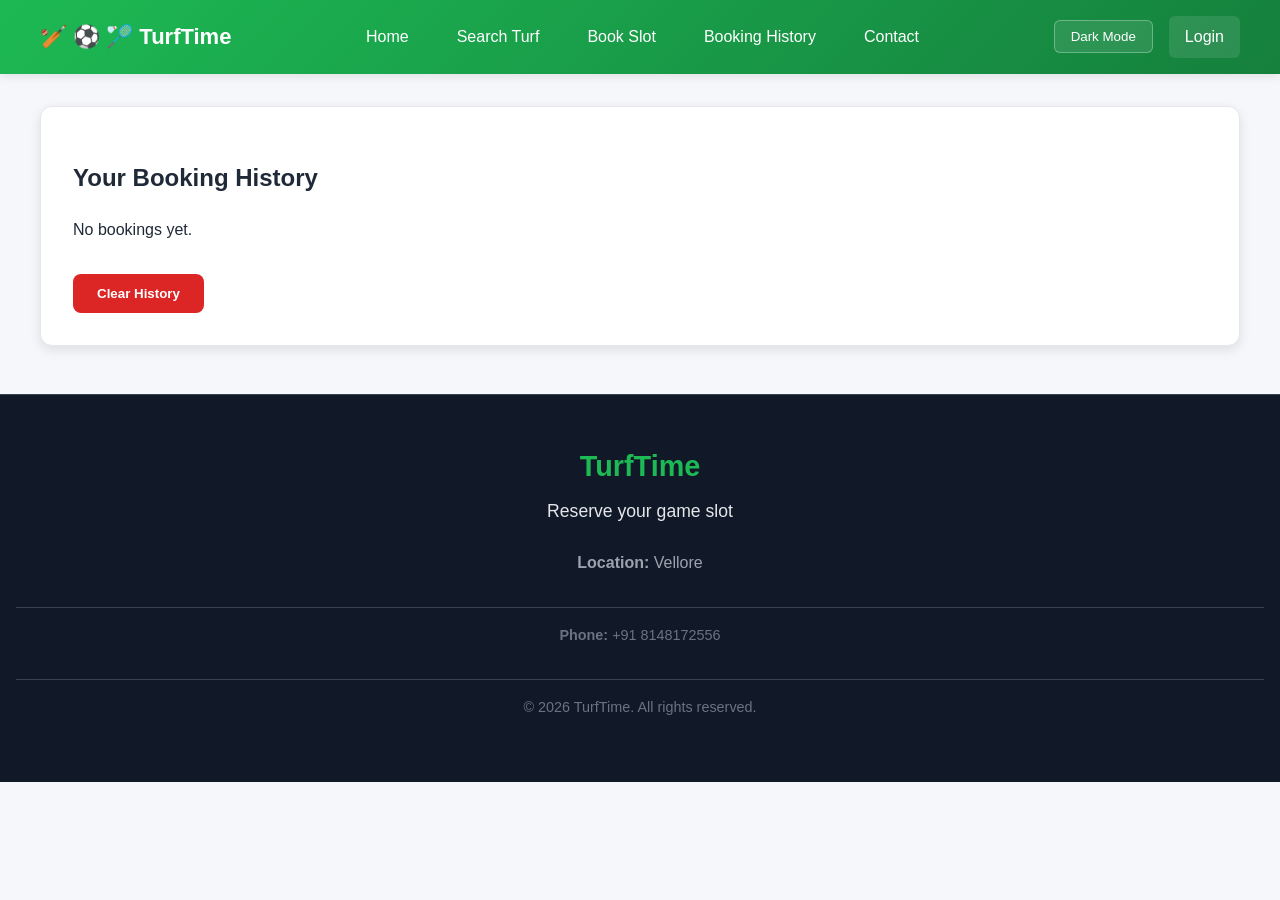
==== Turf/turf-booking/history.html @ 98d8f5ec "Add files via upload" ====
<!DOCTYPE html>
<html lang="en">
<head>
    <meta charset="UTF-8">
    <meta name="viewport" content="width=device-width, initial-scale=1.0">
    <title>Booking History - TurfTime</title>
    <link rel="stylesheet" href="css/style.css">
</head>
<body>
    <header>
        <div class="navbar-container">
            <div class="logo">🏏 ⚽ 🏸 TurfTime</div>
            <nav class="main-nav" id="main-nav">
                <a href="index.html">Home</a>
                <a href="index.html#search-section">Search Turf</a>
                <a href="booking.html">Book Slot</a>
                <a href="history.html">Booking History</a>
                <a href="#footer">Contact</a>
            </nav>
            <div class="navbar-right">
                <button id="dark-mode-toggle" class="theme-toggle">Dark Mode</button>
                <a href="login.html" id="login-link" class="login-link">Login</a>
                <div id="profile-container" class="profile-container" style="display:none;">
                    <div id="profile-icon" class="profile-icon"></div>
                    <div id="profile-dropdown" class="profile-dropdown" style="display:none;">
                        <div class="dropdown-header">Username: <span id="dropdown-username"></span></div>
                        <div class="dropdown-phone">Phone: <span id="dropdown-phone"></span></div>
                        <hr>
                        <a href="#" id="profile-booking">Booking History</a>
                        <a href="#" id="profile-logout">Logout</a>
                    </div>
                </div>
            </div>
            <div class="hamburger" id="hamburger">☰</div>
        </div>
    </header>
    <main>
        <section id="history-section">
            <h2>Your Booking History</h2>
            <div id="bookings-list">
               
            </div>
            <button id="clear-history">Clear History</button>
        </section>
    </main>
    <footer id="footer">
        <div class="footer-content">
            <h3>TurfTime</h3>
            <p>Reserve your game slot</p>
            <div class="contact-info">
                <p><strong>Location:</strong> Vellore</p>
                <p><strong>Phone:</strong> +91 8148172556</p>
            </div>
        </div>
        <p>&copy; 2026 TurfTime. All rights reserved.</p>
    </footer>
    <script src="js/auth.js"></script>
    <script src="js/script.js"></script>
</body>
</html>
---- Turf/turf-booking/css/style.css ----
/* General Styles */
body {
    font-family: 'Segoe UI', Tahoma, Geneva, Verdana, sans-serif;
    margin: 0;
    padding: 0;
    background-color: #F5F7FA;
    color: #1F2937;
    transition: background-color 0.3s ease, color 0.3s ease;
    line-height: 1.6;
}

body.dark {
    background-color: #0F172A;
    color: #E5E7EB;
}

header {
    background: linear-gradient(135deg, #1DB954 0%, #15803D 100%);
    color: white;
    padding: 1rem;
    text-align: center;
    box-shadow: 0 2px 10px rgba(0, 0, 0, 0.1);
}

header.dark {
    background: linear-gradient(135deg, #15803D 0%, #0F5132 100%);
}

.navbar-container {
    display: flex;
    justify-content: space-between;
    align-items: center;
    max-width: 1200px;
    margin: 0 auto;
    position: relative;
}

.logo {
    font-size: 1.5rem;
    font-weight: bold;
    color: white;
    display: flex;
    align-items: center;
    gap: 0.5rem;
    transition: transform 0.3s ease;
}

.logo:hover {
    transform: scale(1.05);
}

.main-nav {
    display: flex;
    gap: 1rem;
}

.main-nav a {
    color: white;
    text-decoration: none;
    padding: 0.5rem 1rem;
    border-radius: 6px;
    transition: all 0.3s ease;
    position: relative;
}

.main-nav a::after {
    content: '';
    position: absolute;
    bottom: 0;
    left: 50%;
    width: 0;
    height: 2px;
    background-color: white;
    transition: all 0.3s ease;
    transform: translateX(-50%);
}

.main-nav a:hover::after {
    width: 100%;
}

.main-nav a:hover {
    background-color: rgba(255, 255, 255, 0.1);
}

.navbar-right {
    display: flex;
    align-items: center;
    gap: 1rem;
    position: relative;
}

.hamburger {
    display: none;
    font-size: 1.5rem;
    cursor: pointer;
    color: white;
    transition: transform 0.3s ease;
}

.hamburger:hover {
    transform: scale(1.1);
}

.theme-toggle {
    background-color: rgba(255, 255, 255, 0.1);
    color: white;
    border: 1px solid rgba(255, 255, 255, 0.3);
    padding: 0.5rem 1rem;
    border-radius: 6px;
    cursor: pointer;
    transition: all 0.3s ease;
}

body.dark .theme-toggle {
    background-color: rgba(0, 0, 0, 0.3);
    color: #E5E7EB;
    border-color: rgba(255, 255, 255, 0.3);
}

.theme-toggle:hover {
    background-color: rgba(255, 255, 255, 0.2);
    transform: translateY(-1px);
}

.login-link {
    color: white;
    text-decoration: none;
    padding: 0.5rem 1rem;
    border-radius: 6px;
    transition: all 0.3s ease;
    background-color: rgba(255, 255, 255, 0.1);
}

.login-link:hover {
    background-color: rgba(255, 255, 255, 0.2);
    transform: translateY(-1px);
}

/* Profile Icon and Dropdown Styling */
.profile-container {
    position: relative;
}

.profile-icon {
    width: 40px;
    height: 40px;
    border-radius: 50%;
    background-color: white;
    color: #1DB954;
    display: flex;
    align-items: center;
    justify-content: center;
    font-weight: bold;
    font-size: 1.2rem;
    cursor: pointer;
    transition: all 0.3s ease;
    border: 2px solid rgba(255, 255, 255, 0.3);
    box-shadow: 0 2px 8px rgba(0, 0, 0, 0.1);
}

.profile-icon:hover {
    transform: scale(1.1);
    box-shadow: 0 4px 12px rgba(0, 0, 0, 0.2);
}

.profile-icon:hover {
    transform: scale(1.1);
}

.profile-dropdown {
    position: absolute;
    top: 50px;
    right: 0;
    background-color: #FFFFFF;
    border-radius: 12px;
    box-shadow: 0 8px 25px rgba(0, 0, 0, 0.15);
    min-width: 220px;
    z-index: 1000;
    overflow: hidden;
    border: 1px solid rgba(0, 0, 0, 0.1);
}

body.dark .profile-dropdown {
    background-color: #1E293B;
    color: #E5E7EB;
    border-color: rgba(255, 255, 255, 0.1);
}

.dropdown-header {
    padding: 1rem;
    font-weight: bold;
    border-bottom: 1px solid #E5E7EB;
    font-size: 0.9rem;
    color: #1F2937;
}

body.dark .dropdown-header {
    border-bottom-color: #374151;
    color: #E5E7EB;
}

.dropdown-phone {
    padding: 0.5rem 1rem;
    font-size: 0.85rem;
    color: #6B7280;
}

body.dark .dropdown-phone {
    color: #9CA3AF;
}

.profile-dropdown hr {
    margin: 0;
    border: none;
    border-top: 1px solid #E5E7EB;
}

body.dark .profile-dropdown hr {
    border-top-color: #374151;
}

.profile-dropdown a {
    display: block;
    padding: 0.75rem 1rem;
    color: #1F2937;
    text-decoration: none;
    transition: all 0.3s ease;
}

body.dark .profile-dropdown a {
    color: #E5E7EB;
}

.profile-dropdown a:hover {
    background-color: #F5F7FA;
    color: #1DB954;
}

body.dark .profile-dropdown a:hover {
    background-color: #374151;
    color: #1DB954;
}

main {
    max-width: 1200px;
    margin: 2rem auto;
    padding: 0 1rem;
}

/* Search Section */
#search-section {
    text-align: center;
    margin-bottom: 2rem;
}

#search-input {
    width: 100%;
    max-width: 400px;
    padding: 0.75rem 1rem;
    border: 2px solid #E5E7EB;
    border-radius: 25px;
    font-size: 1rem;
    box-shadow: 0 2px 8px rgba(0, 0, 0, 0.1);
    transition: all 0.3s ease;
    background-color: #FFFFFF;
    color: #1F2937;
}

#search-input:focus {
    outline: none;
    border-color: #1DB954;
    box-shadow: 0 0 0 3px rgba(29, 185, 84, 0.1);
}

body.dark #search-input {
    background-color: #1E293B;
    border-color: #374151;
    color: #E5E7EB;
}

body.dark #search-input:focus {
    border-color: #1DB954;
}

/* Turfs Section */
#turfs-section {
    display: grid;
    grid-template-columns: repeat(auto-fill, minmax(300px, 1fr));
    gap: 1.5rem;
}

.turf-card {
    background-color: #FFFFFF;
    border-radius: 12px;
    box-shadow: 0 4px 12px rgba(0, 0, 0, 0.1);
    overflow: hidden;
    transition: all 0.3s ease;
    border: 1px solid #E5E7EB;
}

body.dark .turf-card {
    background-color: #1E293B;
    color: #E5E7EB;
    border-color: #374151;
}

.turf-card:hover {
    transform: translateY(-8px);
    box-shadow: 0 8px 25px rgba(0, 0, 0, 0.15);
}

.turf-image {
    width: 100%;
    height: 200px;
    object-fit: cover;
    border-radius: 12px 12px 0 0;
}

.turf-info {
    padding: 1.5rem;
}

.turf-info h3 {
    margin: 0 0 0.5rem 0;
    color: #1F2937;
}

body.dark .turf-info h3 {
    color: #E5E7EB;
}

.turf-info p {
    margin: 0.25rem 0;
    color: #6B7280;
}

body.dark .turf-info p {
    color: #9CA3AF;
}

.book-btn {
    background-color: #1DB954;
    color: white;
    border: none;
    padding: 0.75rem 1.5rem;
    border-radius: 8px;
    cursor: pointer;
    width: 100%;
    margin-top: 1rem;
    transition: all 0.3s ease;
    font-weight: 600;
    font-size: 1rem;
}

.book-btn:hover {
    background-color: #15803D;
    transform: translateY(-2px);
    box-shadow: 0 4px 12px rgba(29, 185, 84, 0.3);
}

/* Booking Section */
#booking-section {
    background-color: white;
    padding: 2rem;
    border-radius: 10px;
    box-shadow: 0 2px 5px rgba(0,0,0,0.1);
}

body.dark #booking-section {
    background-color: #444;
}

#date-picker {
    padding: 0.5rem;
    margin: 1rem 0;
    border: 1px solid #ccc;
    border-radius: 5px;
}

#slots-container {
    display: grid;
    grid-template-columns: repeat(auto-fill, minmax(150px, 1fr));
    gap: 1rem;
    margin: 1rem 0;
}

.slot-btn {
    padding: 0.75rem;
    border: 2px solid #E5E7EB;
    border-radius: 8px;
    background-color: #F5F7FA;
    cursor: pointer;
    transition: all 0.3s ease;
    font-weight: 500;
    color: #1F2937;
}

.slot-btn.available:hover {
    background-color: #1DB954;
    color: white;
    border-color: #1DB954;
    transform: translateY(-2px);
    box-shadow: 0 4px 12px rgba(29, 185, 84, 0.3);
}

.slot-btn.selected {
    background-color: #1DB954;
    color: white;
    border-color: #1DB954;
    box-shadow: 0 2px 8px rgba(29, 185, 84, 0.3);
}

.slot-btn.booked {
    background-color: #DC2626;
    color: white;
    cursor: not-allowed;
    border-color: #DC2626;
}

body.dark .slot-btn {
    background-color: #1E293B;
    border-color: #374151;
    color: #E5E7EB;
}

body.dark .slot-btn.available:hover {
    background-color: #1DB954;
    color: white;
}

body.dark .slot-btn.selected {
    background-color: #1DB954;
    color: white;
}

#confirm-booking {
    background-color: #1DB954;
    color: white;
    border: none;
    padding: 0.75rem 1.5rem;
    border-radius: 8px;
    cursor: pointer;
    font-size: 1rem;
    margin-top: 1rem;
    transition: all 0.3s ease;
    font-weight: 600;
}

#confirm-booking:hover {
    background-color: #15803D;
    transform: translateY(-2px);
    box-shadow: 0 4px 12px rgba(29, 185, 84, 0.3);
}

#booking-message {
    margin-top: 1rem;
    font-weight: bold;
}

/* History Section */
#history-section {
    background-color: #FFFFFF;
    padding: 2rem;
    border-radius: 12px;
    box-shadow: 0 4px 12px rgba(0, 0, 0, 0.1);
    border: 1px solid #E5E7EB;
}

body.dark #history-section {
    background-color: #1E293B;
    border-color: #374151;
}

.booking-item {
    border-bottom: 1px solid #E5E7EB;
    padding: 1.5rem 0;
    transition: all 0.3s ease;
}

.booking-item:hover {
    background-color: #F5F7FA;
    border-radius: 8px;
    padding-left: 1rem;
    padding-right: 1rem;
    margin: 0 -1rem;
}

body.dark .booking-item:hover {
    background-color: #374151;
}

.booking-item:last-child {
    border-bottom: none;
}

#clear-history {
    background-color: #DC2626;
    color: white;
    border: none;
    padding: 0.75rem 1.5rem;
    border-radius: 8px;
    cursor: pointer;
    margin-top: 1rem;
    transition: all 0.3s ease;
    font-weight: 600;
}

#clear-history:hover {
    background-color: #B91C1C;
    transform: translateY(-2px);
    box-shadow: 0 4px 12px rgba(220, 38, 38, 0.3);
}

#turf-select, #date-picker {
    padding: 0.75rem;
    border: 2px solid #E5E7EB;
    border-radius: 8px;
    font-size: 1rem;
    width: 100%;
    max-width: 300px;
    margin-bottom: 1rem;
    transition: all 0.3s ease;
    background-color: #FFFFFF;
    color: #1F2937;
}

#turf-select:focus, #date-picker:focus {
    outline: none;
    border-color: #1DB954;
    box-shadow: 0 0 0 3px rgba(29, 185, 84, 0.1);
}

body.dark #turf-select, body.dark #date-picker {
    background-color: #1E293B;
    border-color: #374151;
    color: #E5E7EB;
}

body.dark #turf-select:focus, body.dark #date-picker:focus {
    border-color: #1DB954;
}
#auth-tabs {
    display: flex;
    margin-bottom: 1rem;
}

#auth-tabs button {
    flex: 1;
    padding: 0.75rem;
    border: 1px solid #E5E7EB;
    background-color: #F5F7FA;
    cursor: pointer;
    transition: all 0.3s ease;
    font-weight: 500;
}

#auth-tabs button.active {
    background-color: #1DB954;
    color: white;
    border-color: #1DB954;
}

body.dark #auth-tabs button {
    background-color: #1E293B;
    color: #E5E7EB;
    border-color: #374151;
}

body.dark #auth-tabs button.active {
    background-color: #1DB954;
}



.auth-container {
    display: flex;
    justify-content: center;
    align-items: center;
    min-height: calc(100vh - 120px);
    padding: 2rem;
}

.auth-card {
    background-color: #FFFFFF;
    border-radius: 12px;
    box-shadow: 0 8px 25px rgba(0, 0, 0, 0.1);
    padding: 2.5rem;
    width: 100%;
    max-width: 400px;
    text-align: center;
    border: 1px solid #E5E7EB;
}

body.dark .auth-card {
    background-color: #1E293B;
    color: #E5E7EB;
    border-color: #374151;
}

.auth-card h2 {
    margin-bottom: 1.5rem;
    color: #1F2937;
    font-size: 1.8rem;
    font-weight: 700;
}

body.dark .auth-card h2 {
    color: #E5E7EB;
}
    /* color: #4CAF50; */


.form-group {
    margin-bottom: 1rem;
    text-align: left;
}

.form-group label {
    display: block;
    margin-bottom: 0.5rem;
    font-weight: bold;
}

.form-group input {
    width: 100%;
    padding: 0.75rem;
    border: 2px solid #E5E7EB;
    border-radius: 8px;
    font-size: 1rem;
    box-sizing: border-box;
    transition: all 0.3s ease;
    background-color: #FFFFFF;
    color: #1F2937;
}

.form-group input:focus {
    outline: none;
    border-color: #1DB954;
    box-shadow: 0 0 0 3px rgba(29, 185, 84, 0.1);
}

body.dark .form-group input {
    background-color: #1E293B;
    border-color: #374151;
    color: #E5E7EB;
}

body.dark .form-group input:focus {
    border-color: #1DB954;
}

.auth-btn {
    background-color: #1DB954;
    color: white;
    border: none;
    padding: 0.75rem 1.5rem;
    border-radius: 8px;
    font-size: 1rem;
    cursor: pointer;
    width: 100%;
    margin-top: 1rem;
    transition: all 0.3s ease;
    font-weight: 600;
}

.auth-btn:hover {
    background-color: #15803D;
    transform: translateY(-2px);
    box-shadow: 0 4px 12px rgba(29, 185, 84, 0.3);
}

.auth-link {
    margin-top: 1rem;
    font-size: 0.9rem;
    color: #6B7280;
}

.auth-link a {
    color: #1DB954;
    text-decoration: none;
    transition: color 0.3s ease;
}

.auth-link a:hover {
    color: #15803D;
    text-decoration: underline;
}

#auth-message {
    display: none;
    margin-top: 1rem;
    font-weight: bold;
    padding: 0.75rem;
    border-radius: 8px;
    text-align: center;
    background-color: #FEF2F2;
    color: #DC2626;
    border: 1px solid #FECACA;
}

#auth-message.success {
    background-color: #F0FDF4;
    color: #16A34A;
    border: 1px solid #BBF7D0;
}

body.dark #auth-message {
    background-color: #451A1A;
    color: #F87171;
    border-color: #7F1D1D;
}

body.dark #auth-message.success {
    background-color: #14532D;
    color: #4ADE80;
    border-color: #166534;
}

@media (max-width: 768px) {
    .navbar-container {
        flex-direction: column;
        gap: 1rem;
        align-items: flex-start;
    }

    .logo {
        margin-bottom: 0.5rem;
    }

    .main-nav {
        display: none;
        flex-direction: column;
        width: 100%;
        background: linear-gradient(135deg, #1DB954 0%, #15803D 100%);
        position: absolute;
        top: 100%;
        left: 0;
        right: 0;
        z-index: 1000;
        border-radius: 0 0 12px 12px;
        box-shadow: 0 4px 12px rgba(0, 0, 0, 0.1);
    }

    .main-nav.active {
        display: flex;
    }

    .main-nav a {
        padding: 1rem;
        width: 100%;
        border-bottom: 1px solid rgba(255, 255, 255, 0.1);
        transition: all 0.3s ease;
    }

    .main-nav a:hover {
        background-color: rgba(255, 255, 255, 0.1);
        transform: translateX(5px);
    }

    .hamburger {
        display: block;
        position: absolute;
        top: 1rem;
        right: 1rem;
        transition: transform 0.3s ease;
    }

    .hamburger:hover {
        transform: scale(1.1);
    }

    .navbar-right {
        width: 100%;
        flex-wrap: wrap;
        justify-content: center;
    }

    #turfs-section {
        grid-template-columns: 1fr;
    }

    #slots-container {
        grid-template-columns: 1fr;
    }

    .turf-card {
        margin: 0 auto;
        max-width: 100%;
    }

    .profile-dropdown {
        right: -50px;
    }
}


footer {
    background-color: #111827;
    color: white;
    text-align: center;
    padding: 3rem 1rem;
    margin-top: 3rem;
    border-top: 1px solid #374151;
}

.footer-content h3 {
    margin: 0 0 0.5rem 0;
    font-size: 1.8rem;
    font-weight: 700;
    color: #1DB954;
}

.footer-content p {
    margin: 0.5rem 0;
    font-size: 1.1rem;
    color: #E5E7EB;
}

.contact-info {
    margin: 1.5rem 0;
}

.contact-info p {
    margin: 0.5rem 0;
    font-size: 1rem;
    color: #9CA3AF;
}

/* .contact-info p strong {
    color: #1DB954;
} */

footer p:last-child {
    margin-top: 2rem;
    font-size: 0.9rem;
    color: #6B7280;
    border-top: 1px solid #374151;
    padding-top: 1rem;
}

@media (max-width: 768px) {
    footer {
        padding: 2rem 1rem;
    }

    .footer-content h3 {
        font-size: 1.5rem;
    }
}

.logo{
display:flex;
align-items:center;
gap:10px;
font-size:22px;
font-weight:bold;
color:white;
}

.logo img{
width:40px;
height:40px;
object-fit:contain;
}
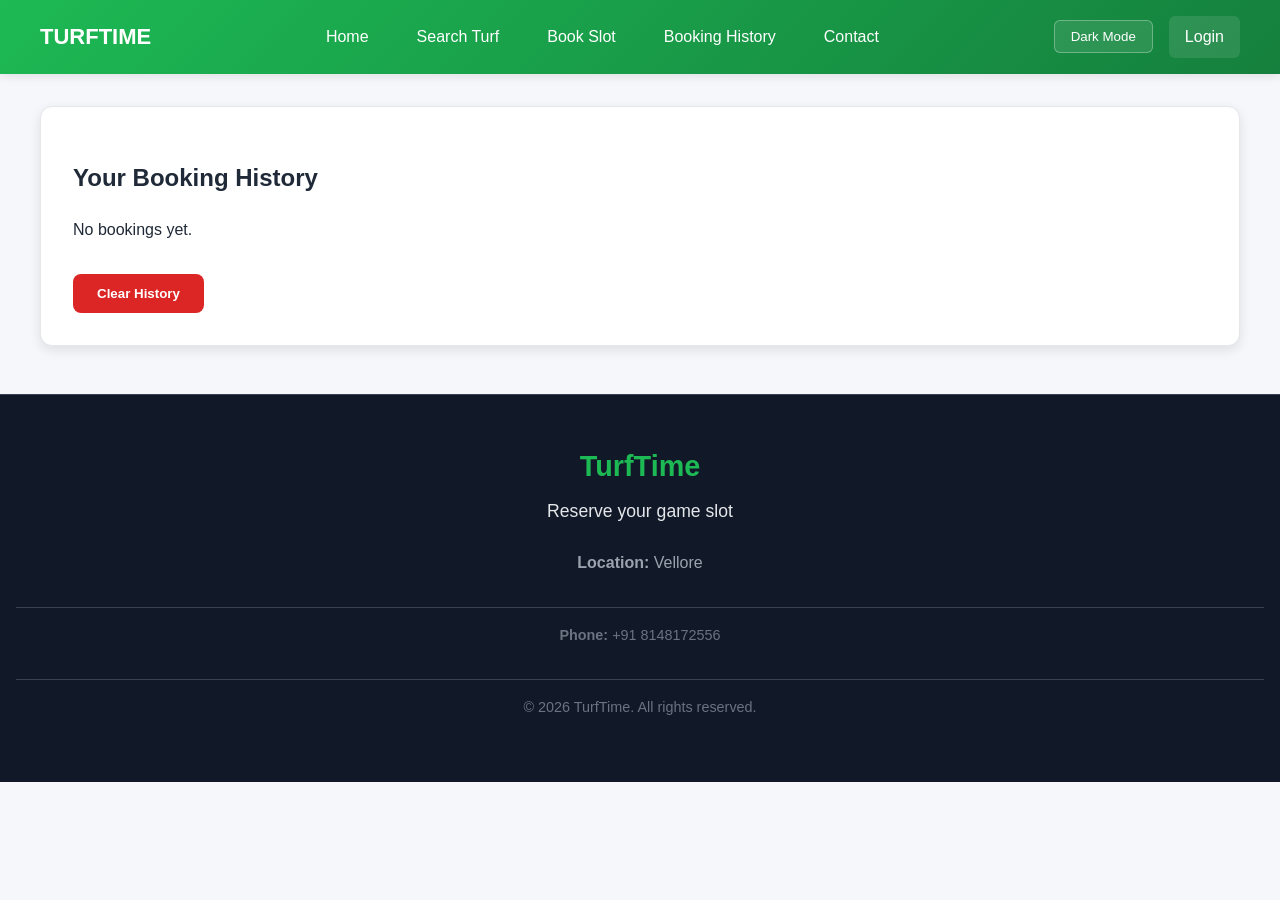
==== commit 1aaafe5b: "Update history.html" ====
--- a/Turf/turf-booking/history.html
+++ b/Turf/turf-booking/history.html
@@ -9,7 +9,7 @@
 <body>
     <header>
         <div class="navbar-container">
-            <div class="logo">🏏 ⚽ 🏸 TurfTime</div>
+            <div class="logo">TURFTIME</div>
             <nav class="main-nav" id="main-nav">
                 <a href="index.html">Home</a>
                 <a href="index.html#search-section">Search Turf</a>
@@ -57,4 +57,5 @@
     <script src="js/auth.js"></script>
     <script src="js/script.js"></script>
 </body>
-</html>+
+</html>
